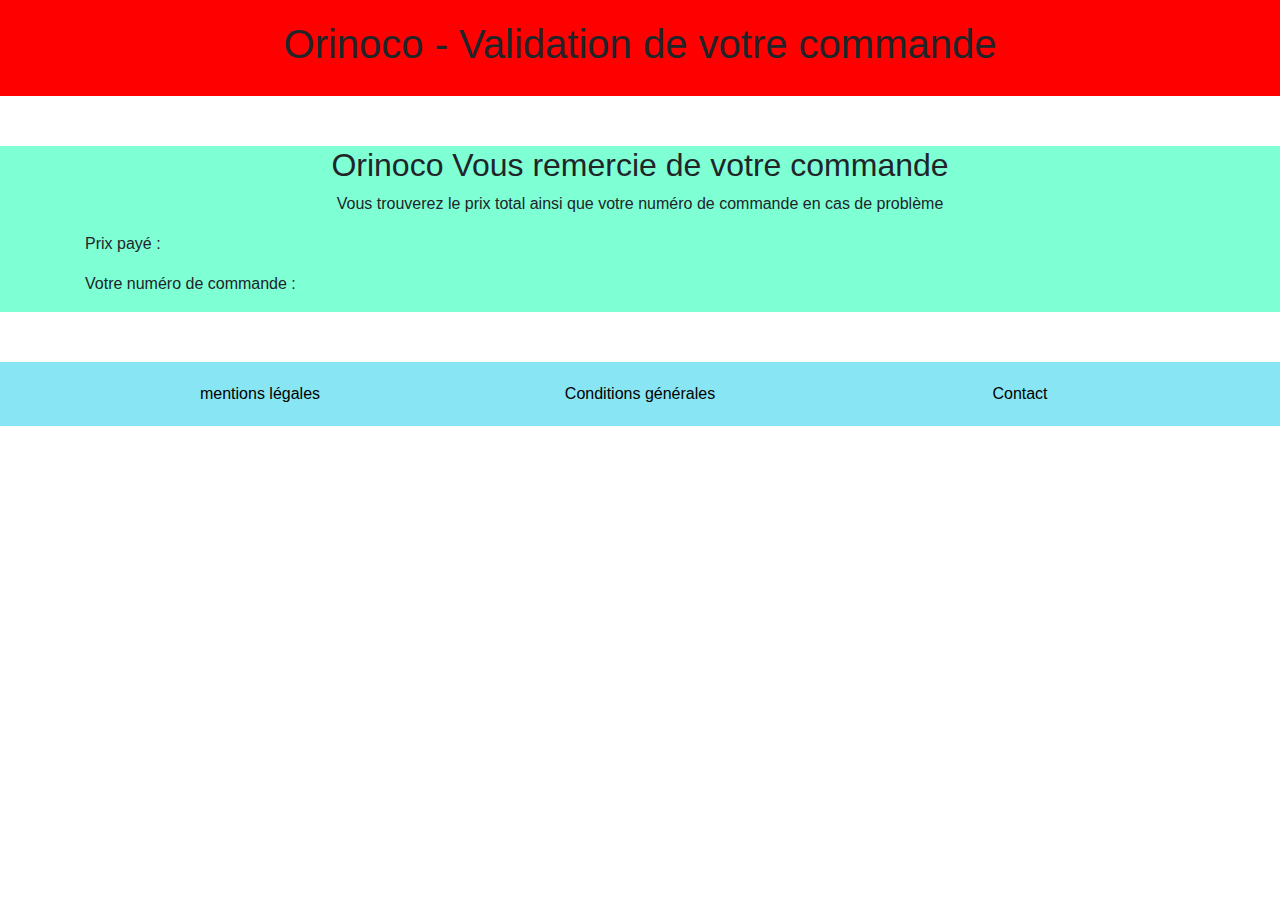
==== confirmation.html @ 1abfe7e8 "add confirmation page" ====
<!DOCTYPE html>
<html lang="fr">
<head>
    <meta charset="UTF-8">
    <meta name="viewport" content="width=device-width, initial-scale=1.0">
    <meta http-equiv="X-UA-Compatible" content="ie=edge">
    <title>Orinoco - vente en ligne</title>
    <link rel="stylesheet" href="https://maxcdn.bootstrapcdn.com/bootstrap/4.0.0/css/bootstrap.min.css" integrity="sha384-Gn5384xqQ1aoWXA+058RXPxPg6fy4IWvTNh0E263XmFcJlSAwiGgFAW/dAiS6JXm" crossorigin="anonymous">
    <script src="https://code.jquery.com/jquery-3.2.1.slim.min.js" integrity="sha384-KJ3o2DKtIkvYIK3UENzmM7KCkRr/rE9/Qpg6aAZGJwFDMVNA/GpGFF93hXpG5KkN" crossorigin="anonymous"></script>
    <script src="https://cdnjs.cloudflare.com/ajax/libs/popper.js/1.12.9/umd/popper.min.js" integrity="sha384-ApNbgh9B+Y1QKtv3Rn7W3mgPxhU9K/ScQsAP7hUibX39j7fakFPskvXusvfa0b4Q" crossorigin="anonymous"></script>
    <script src="https://maxcdn.bootstrapcdn.com/bootstrap/4.0.0/js/bootstrap.min.js" integrity="sha384-JZR6Spejh4U02d8jOt6vLEHfe/JQGiRRSQQxSfFWpi1MquVdAyjUar5+76PVCmYl" crossorigin="anonymous"></script>
    <link rel="stylesheet" href="style.css">
    <script src="confirmation.js"></script>
</head>

<body>
    <header>
        <div class="container">
            <div class="col-md-12 text-center">
                <h1> Orinoco - Validation de votre commande</h1>
            </div>
        </div>
        
    </header>

    <main>
        <div class="container">
            <div class="col-md-12 text-center">
                <h2>Orinoco Vous remercie de votre commande</h2>
                <p>Vous trouverez le prix total ainsi que votre numéro de commande en cas de problème</p>
            </div>
        </div>
        <div class="container">
            <div class="row">
               <div class="col-md-6">
                    <p>Prix payé :</p>
                </div> 
                <div class="col-md-6">
                    <span id="confirmation_prix"></span>
                </div>
            </div>
            <div class="row">
                <div class="col-md-6">
                    <p>Votre numéro de commande :</p>
                </div> 
                <div class="col-md-6">
                    <span id="confirmation_numero"></span>
                </div>
            </div>
        </div>
    </main>

    <footer>
        <div class="container">
            <div class="row">
                <div class="col-md-4 text-center">
                    <a href="#">mentions légales</a>
                </div>
                <div class="col-md-4 text-center">
                    <a href="#">Conditions générales </a>
                </div>
                <div class="col-md-4 text-center">
                    <a href="#">Contact</a>
                </div>
            </div>
        </div>
    </footer>
</body>
</html>
---- style.css ----
header {
    background-color: red;
    padding-top: 20px;
    padding-bottom: 20px;
}

main {
    background-color: aquamarine;
    margin-top: 50px;
}

footer {
    background-color: #88E6F4;
    padding-top: 20px;
    padding-bottom: 20px;
    margin-top: 50px;
}

section {
    margin-top: 20px;
    margin-bottom: 20px;
    border: solid 3px black;
}

a {
    color: black;
}

a:hover {
    text-decoration: none;
    color: black;
}

li {
    list-style: none;
}

img {
    width: 200px;
    height: 200px;
}
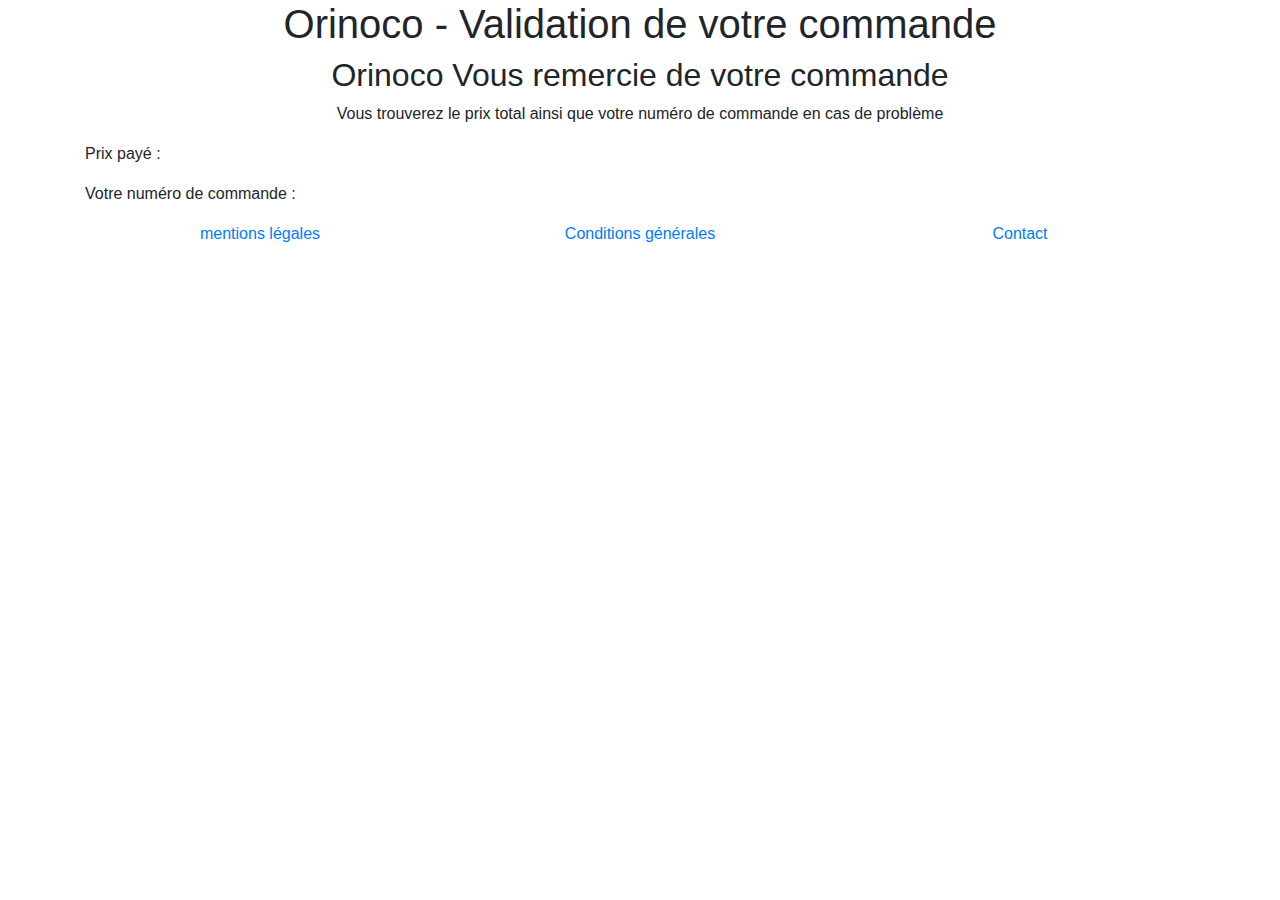
==== commit 5c01133c: "change project organization and path" ====
--- a/confirmation.html
+++ b/confirmation.html
@@ -9,8 +9,8 @@
     <script src="https://code.jquery.com/jquery-3.2.1.slim.min.js" integrity="sha384-KJ3o2DKtIkvYIK3UENzmM7KCkRr/rE9/Qpg6aAZGJwFDMVNA/GpGFF93hXpG5KkN" crossorigin="anonymous"></script>
     <script src="https://cdnjs.cloudflare.com/ajax/libs/popper.js/1.12.9/umd/popper.min.js" integrity="sha384-ApNbgh9B+Y1QKtv3Rn7W3mgPxhU9K/ScQsAP7hUibX39j7fakFPskvXusvfa0b4Q" crossorigin="anonymous"></script>
     <script src="https://maxcdn.bootstrapcdn.com/bootstrap/4.0.0/js/bootstrap.min.js" integrity="sha384-JZR6Spejh4U02d8jOt6vLEHfe/JQGiRRSQQxSfFWpi1MquVdAyjUar5+76PVCmYl" crossorigin="anonymous"></script>
-    <link rel="stylesheet" href="style.css">
-    <script src="confirmation.js"></script>
+    <link rel="stylesheet" href="source/css/style.css">
+    <script src="source/js/confirmation.js"></script>
 </head>
 
 <body>
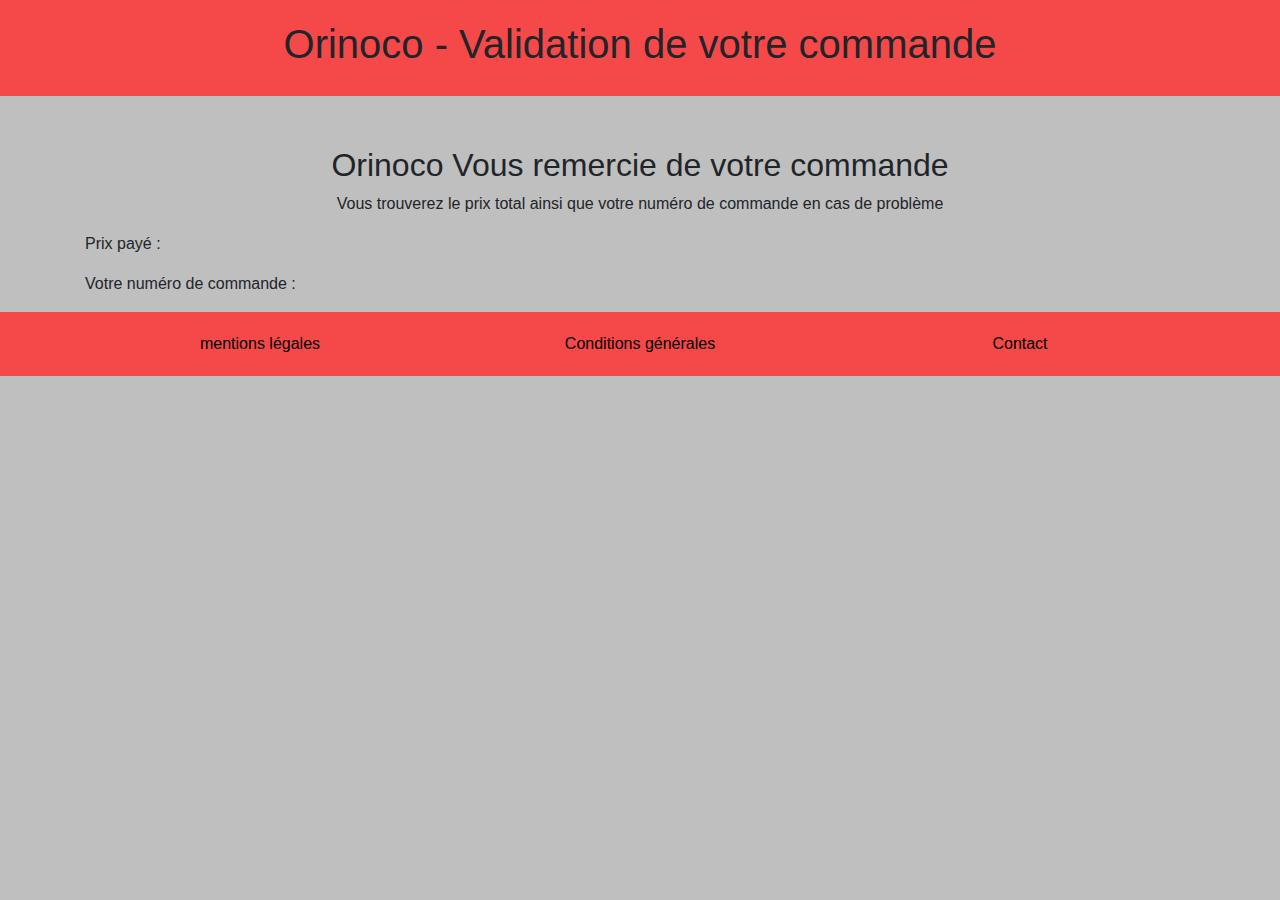
==== commit fd735f93: "put script at the end of the file" ====
--- a/confirmation.html
+++ b/confirmation.html
@@ -6,11 +6,7 @@
     <meta http-equiv="X-UA-Compatible" content="ie=edge">
     <title>Orinoco - vente en ligne</title>
     <link rel="stylesheet" href="https://maxcdn.bootstrapcdn.com/bootstrap/4.0.0/css/bootstrap.min.css" integrity="sha384-Gn5384xqQ1aoWXA+058RXPxPg6fy4IWvTNh0E263XmFcJlSAwiGgFAW/dAiS6JXm" crossorigin="anonymous">
-    <script src="https://code.jquery.com/jquery-3.2.1.slim.min.js" integrity="sha384-KJ3o2DKtIkvYIK3UENzmM7KCkRr/rE9/Qpg6aAZGJwFDMVNA/GpGFF93hXpG5KkN" crossorigin="anonymous"></script>
-    <script src="https://cdnjs.cloudflare.com/ajax/libs/popper.js/1.12.9/umd/popper.min.js" integrity="sha384-ApNbgh9B+Y1QKtv3Rn7W3mgPxhU9K/ScQsAP7hUibX39j7fakFPskvXusvfa0b4Q" crossorigin="anonymous"></script>
-    <script src="https://maxcdn.bootstrapcdn.com/bootstrap/4.0.0/js/bootstrap.min.js" integrity="sha384-JZR6Spejh4U02d8jOt6vLEHfe/JQGiRRSQQxSfFWpi1MquVdAyjUar5+76PVCmYl" crossorigin="anonymous"></script>
     <link rel="stylesheet" href="source/css/style.css">
-    <script src="source/js/confirmation.js"></script>
 </head>
 
 <body>
@@ -66,4 +62,8 @@
         </div>
     </footer>
 </body>
+<script src="https://code.jquery.com/jquery-3.2.1.slim.min.js" integrity="sha384-KJ3o2DKtIkvYIK3UENzmM7KCkRr/rE9/Qpg6aAZGJwFDMVNA/GpGFF93hXpG5KkN" crossorigin="anonymous"></script>
+<script src="https://cdnjs.cloudflare.com/ajax/libs/popper.js/1.12.9/umd/popper.min.js" integrity="sha384-ApNbgh9B+Y1QKtv3Rn7W3mgPxhU9K/ScQsAP7hUibX39j7fakFPskvXusvfa0b4Q" crossorigin="anonymous"></script>
+<script src="https://maxcdn.bootstrapcdn.com/bootstrap/4.0.0/js/bootstrap.min.js" integrity="sha384-JZR6Spejh4U02d8jOt6vLEHfe/JQGiRRSQQxSfFWpi1MquVdAyjUar5+76PVCmYl" crossorigin="anonymous"></script>
+<script src="source/js/confirmation.js"></script>
 </html>--- a/source/css/style.css
+++ b/source/css/style.css
@@ -0,0 +1,58 @@
+header {
+    background-color: #F54949;
+    padding-top: 20px;
+    padding-bottom: 20px;
+}
+
+body {
+    background-color: #BFBFBF;
+}
+
+main {
+    margin-top: 50px;
+}
+
+footer {
+    background-color: #F54949;
+    padding-top: 20px;
+    padding-bottom: 20px;
+}
+
+section {
+    margin-top: 20px;
+    margin-bottom: 20px;
+}
+
+hr {
+    background-color: red;
+}
+
+a {
+    color: black;
+}
+
+a:hover {
+    text-decoration: none;
+    color: black;
+}
+
+li {
+    list-style: none;
+}
+
+img {
+    width: 200px;
+    height: 200px;
+}
+
+#erreur_panier {
+    display: none;
+    color: red;
+}
+
+/* page produit */
+
+#description_article {
+    display: flex;
+    align-items: center;
+}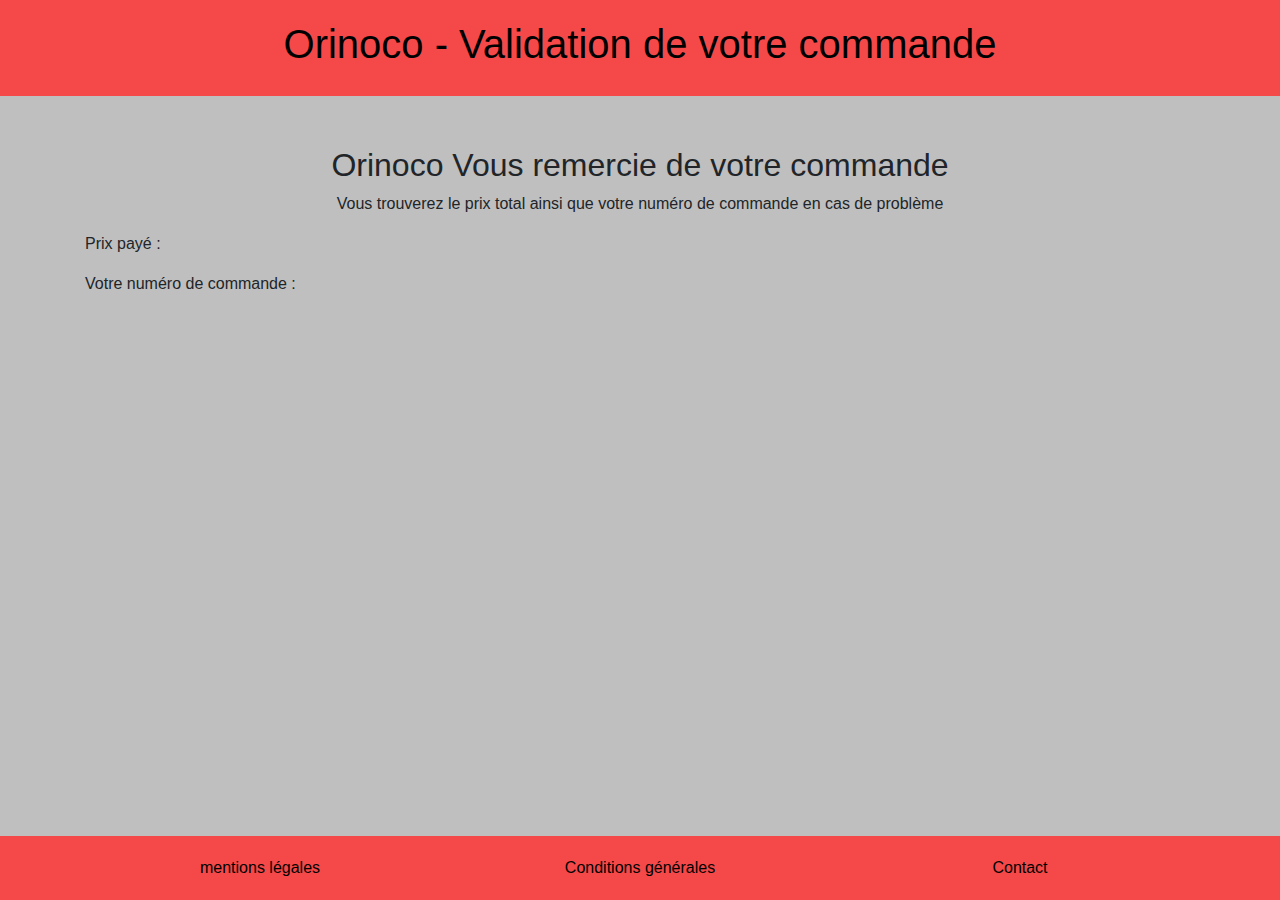
==== commit b631400e: "add link to index" ====
--- a/confirmation.html
+++ b/confirmation.html
@@ -13,7 +13,7 @@
     <header>
         <div class="container">
             <div class="col-md-12 text-center">
-                <h1> Orinoco - Validation de votre commande</h1>
+                <a href="index.html"><h1> Orinoco - Validation de votre commande</h1></a>
             </div>
         </div>
         
--- a/source/css/style.css
+++ b/source/css/style.css
@@ -16,6 +16,9 @@
     background-color: #F54949;
     padding-top: 20px;
     padding-bottom: 20px;
+    position: fixed;
+    bottom: 0px;
+    width: 100%;
 }
 
 section {
@@ -55,4 +58,8 @@
 #description_article {
     display: flex;
     align-items: center;
+}
+
+#un_article {
+    margin-bottom: 200px;
 }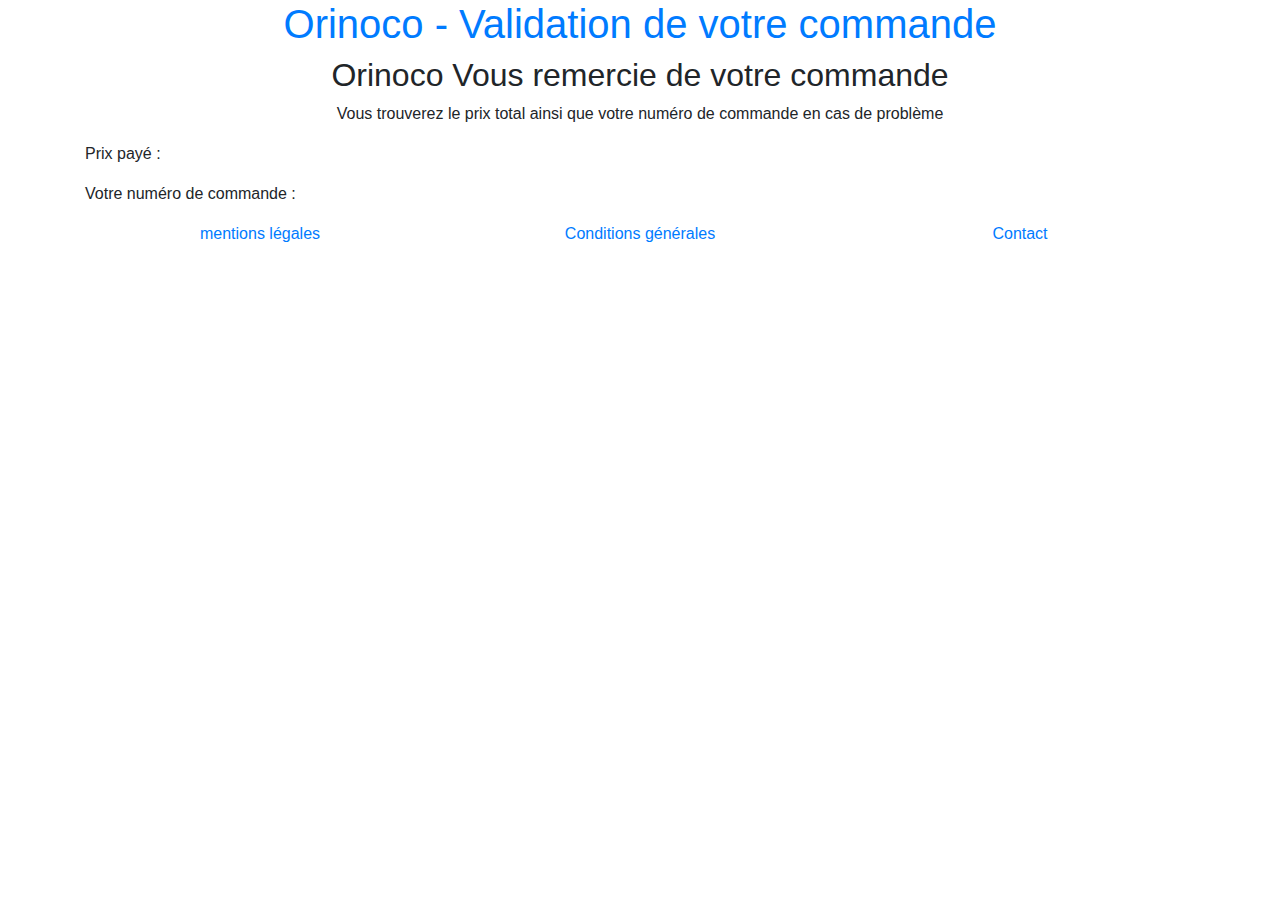
==== commit 8e9f79c1: "test commit" ====
--- a/confirmation.html
+++ b/confirmation.html
@@ -6,7 +6,7 @@
     <meta http-equiv="X-UA-Compatible" content="ie=edge">
     <title>Orinoco - vente en ligne</title>
     <link rel="stylesheet" href="https://maxcdn.bootstrapcdn.com/bootstrap/4.0.0/css/bootstrap.min.css" integrity="sha384-Gn5384xqQ1aoWXA+058RXPxPg6fy4IWvTNh0E263XmFcJlSAwiGgFAW/dAiS6JXm" crossorigin="anonymous">
-    <link rel="stylesheet" href="source/css/style.css">
+    <link rel="stylesheet" href="source/css/style.cs">
 </head>
 
 <body>
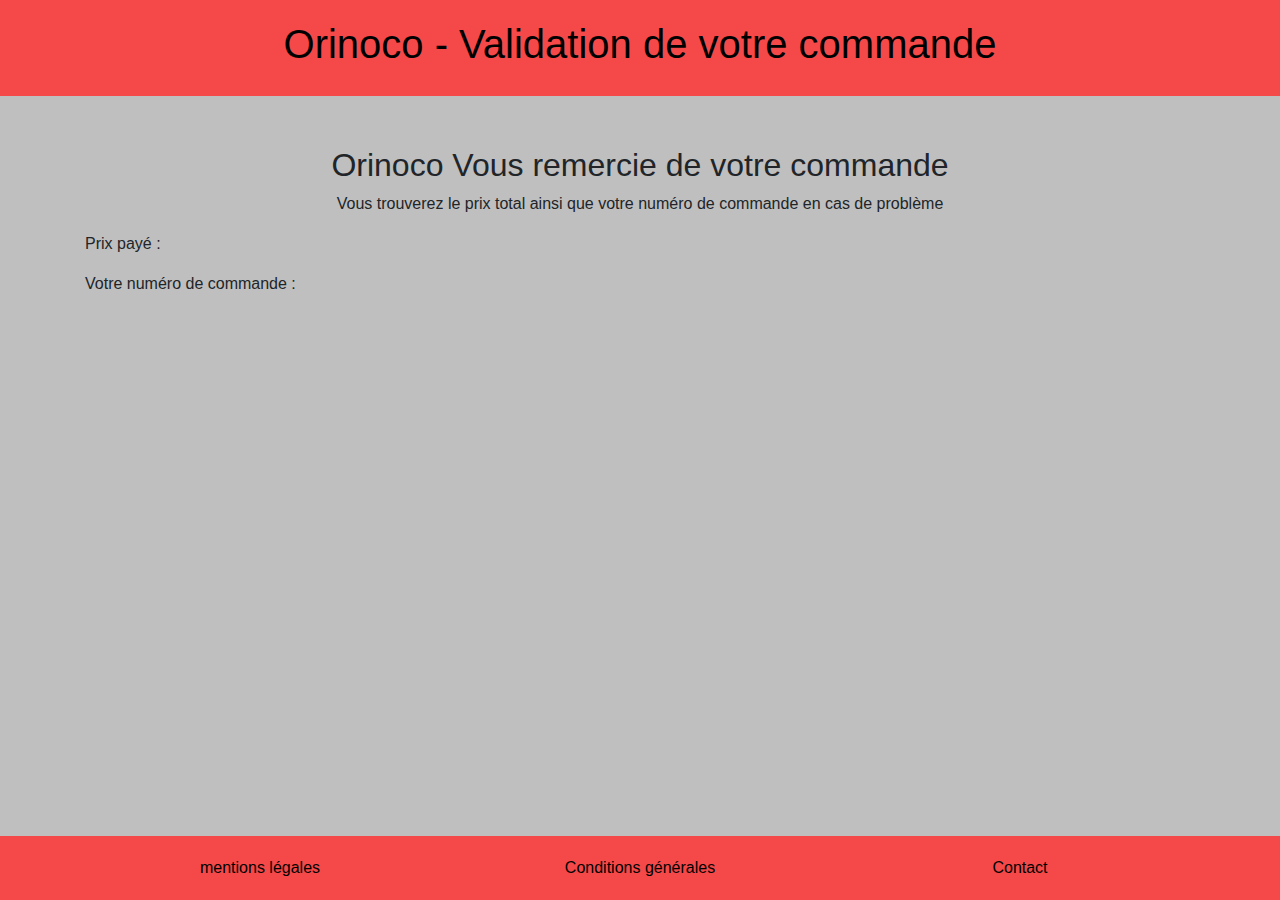
==== commit 2da89327: "test" ====
--- a/confirmation.html
+++ b/confirmation.html
@@ -6,7 +6,7 @@
     <meta http-equiv="X-UA-Compatible" content="ie=edge">
     <title>Orinoco - vente en ligne</title>
     <link rel="stylesheet" href="https://maxcdn.bootstrapcdn.com/bootstrap/4.0.0/css/bootstrap.min.css" integrity="sha384-Gn5384xqQ1aoWXA+058RXPxPg6fy4IWvTNh0E263XmFcJlSAwiGgFAW/dAiS6JXm" crossorigin="anonymous">
-    <link rel="stylesheet" href="source/css/style.cs">
+    <link rel="stylesheet" href="source/css/style.css">
 </head>
 
 <body>
--- a/source/css/style.css
+++ b/source/css/style.css
@@ -0,0 +1,72 @@
+header {
+    background-color: #F54949;
+    padding-top: 20px;
+    padding-bottom: 20px; 
+    width: 100%;
+}
+
+body {
+    background-color: #BFBFBF;
+}
+
+main {
+    margin-top: 50px;
+}
+
+footer {
+    background-color: #F54949;
+    padding-top: 20px;
+    padding-bottom: 20px;
+    position: fixed;
+    bottom: 0px;
+    width: 100%;
+}
+
+section {
+    margin-top: 20px;
+    margin-bottom: 20px;
+}
+
+hr {
+    background-color: red;
+}
+
+a {
+    color: black;
+}
+
+a:hover {
+    text-decoration: none;
+    color: black;
+}
+
+li {
+    list-style: none;
+}
+
+img {
+    width: 200px;
+    height: 200px;
+}
+
+#erreur_panier {
+    display: none;
+    color: red;
+}
+
+/* page produit */
+
+#description_article {
+    display: flex;
+    align-items: center;
+}
+
+#un_article {
+    margin-bottom: 200px;
+}
+
+/* page panier */
+
+#formulaire_commande {
+    margin-bottom: 200px;
+}